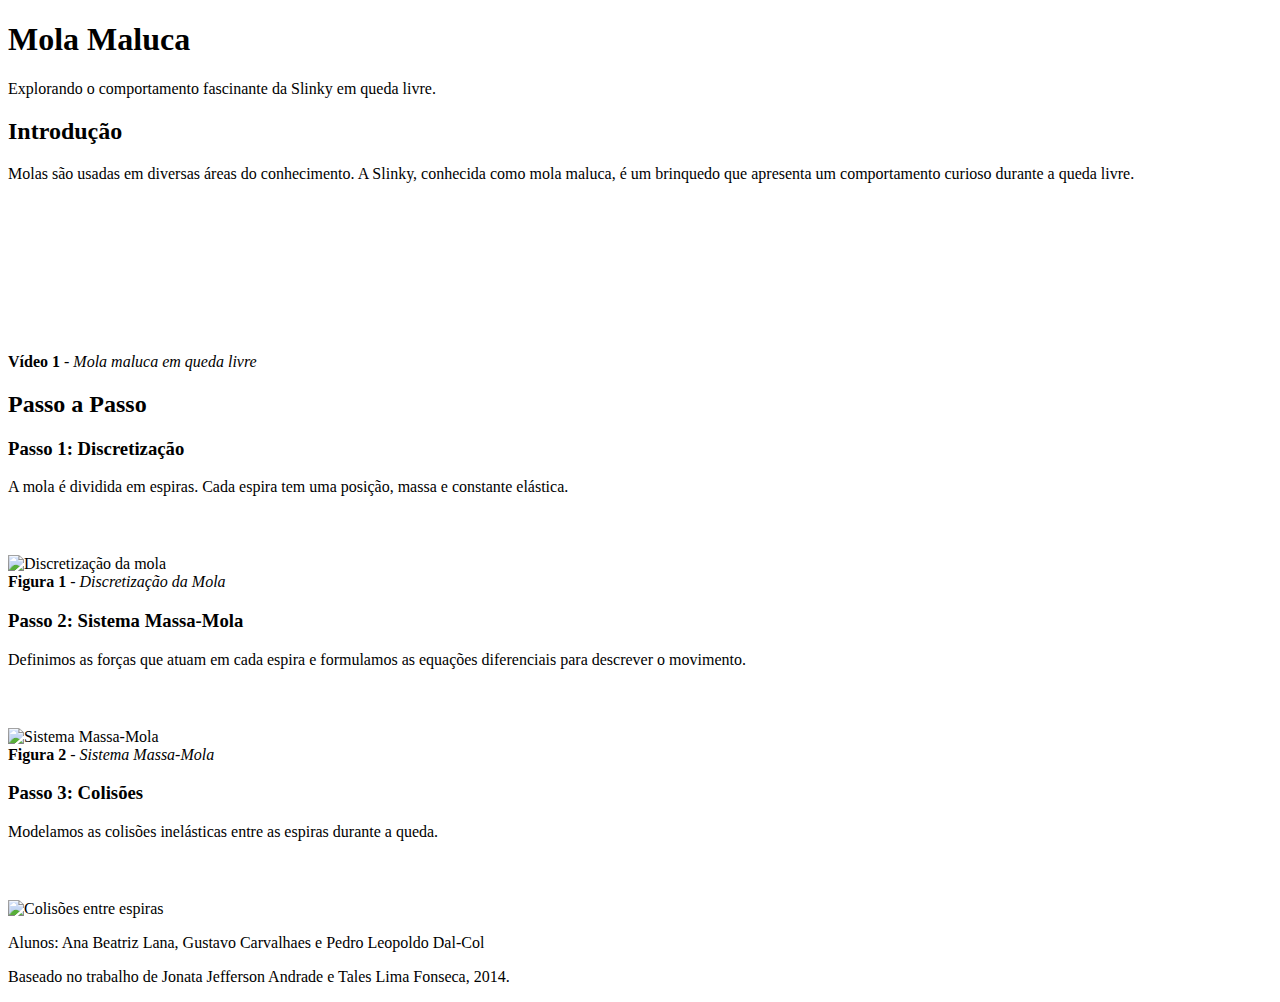
==== Parte 1/site/templates/index.html @ 75bcdf8d "starting website with flask" ====
<!DOCTYPE html>
<html lang="en">
<head>
    <meta charset="UTF-8">
    <meta name="viewport" content="width=device-width, initial-scale=1.0">
    <title>Mola Maluca - Slinky</title>
    <link rel="stylesheet" href="/static/styles.css">
</head>
<body>
    <header>
        <h1>Mola Maluca</h1>
        <p>Explorando o comportamento fascinante da Slinky em queda livre.</p>
    </header>

    <main class="container">
        <section>
            <h2>Introdução</h2>
            <p>Molas são usadas em diversas áreas do conhecimento. A Slinky, conhecida como mola maluca, é um brinquedo que apresenta um comportamento curioso durante a queda livre.</p>

        <video loop autoplay muted class="video">
            <source src="static/videos/falling-slinky-orange.mp4" type="video/mp4">
            Seu navegador não suporta o elemento de vídeo.
        </video>
        <figcaption><strong>Vídeo 1 </strong>- <i>Mola maluca em queda livre</i></figcaption>
                  
        </section>

        <section>
            <h2>Passo a Passo</h2>

            <article>
                <h3>Passo 1: Discretização</h3>
                <p>A mola é dividida em espiras. Cada espira tem uma posição, massa e constante elástica.</p>
                <pre><code>
                </code></pre>
                <div class="image-wrap">
                    <img  width="450px" src="/static/images/slinky_dicretization.png" alt="Discretização da mola">
                </div>
                <figcaption><strong>Figura 1 </strong>- <i>Discretização da Mola</i></figcaption>
            </article>
 
            <article>
                <h3>Passo 2: Sistema Massa-Mola</h3>
                <p>Definimos as forças que atuam em cada espira e formulamos as equações diferenciais para descrever o movimento.</p>
                <pre><code>
                </code></pre>
                <div class="image-wrap">
                    <img  width="450px" src="/static/images/forces-diagram.png" alt="Sistema Massa-Mola">
                </div>
                <figcaption><strong>Figura 2 </strong>- <i>Sistema Massa-Mola</i></figcaption>
            </article>
 
            <article>
                <h3>Passo 3: Colisões</h3>
                <p>Modelamos as colisões inelásticas entre as espiras durante a queda.</p>
                <pre><code>
                </code></pre>
                <img src="/static/images/colisoes.png" alt="Colisões entre espiras">
            </article>
        </section>
    </main>
 
    <footer>
        <p>Alunos: Ana Beatriz Lana, Gustavo Carvalhaes e Pedro Leopoldo Dal-Col</p>
        <p>Baseado no trabalho de Jonata Jefferson Andrade e Tales Lima Fonseca, 2014.</p>
    </footer>
</body>
</html>
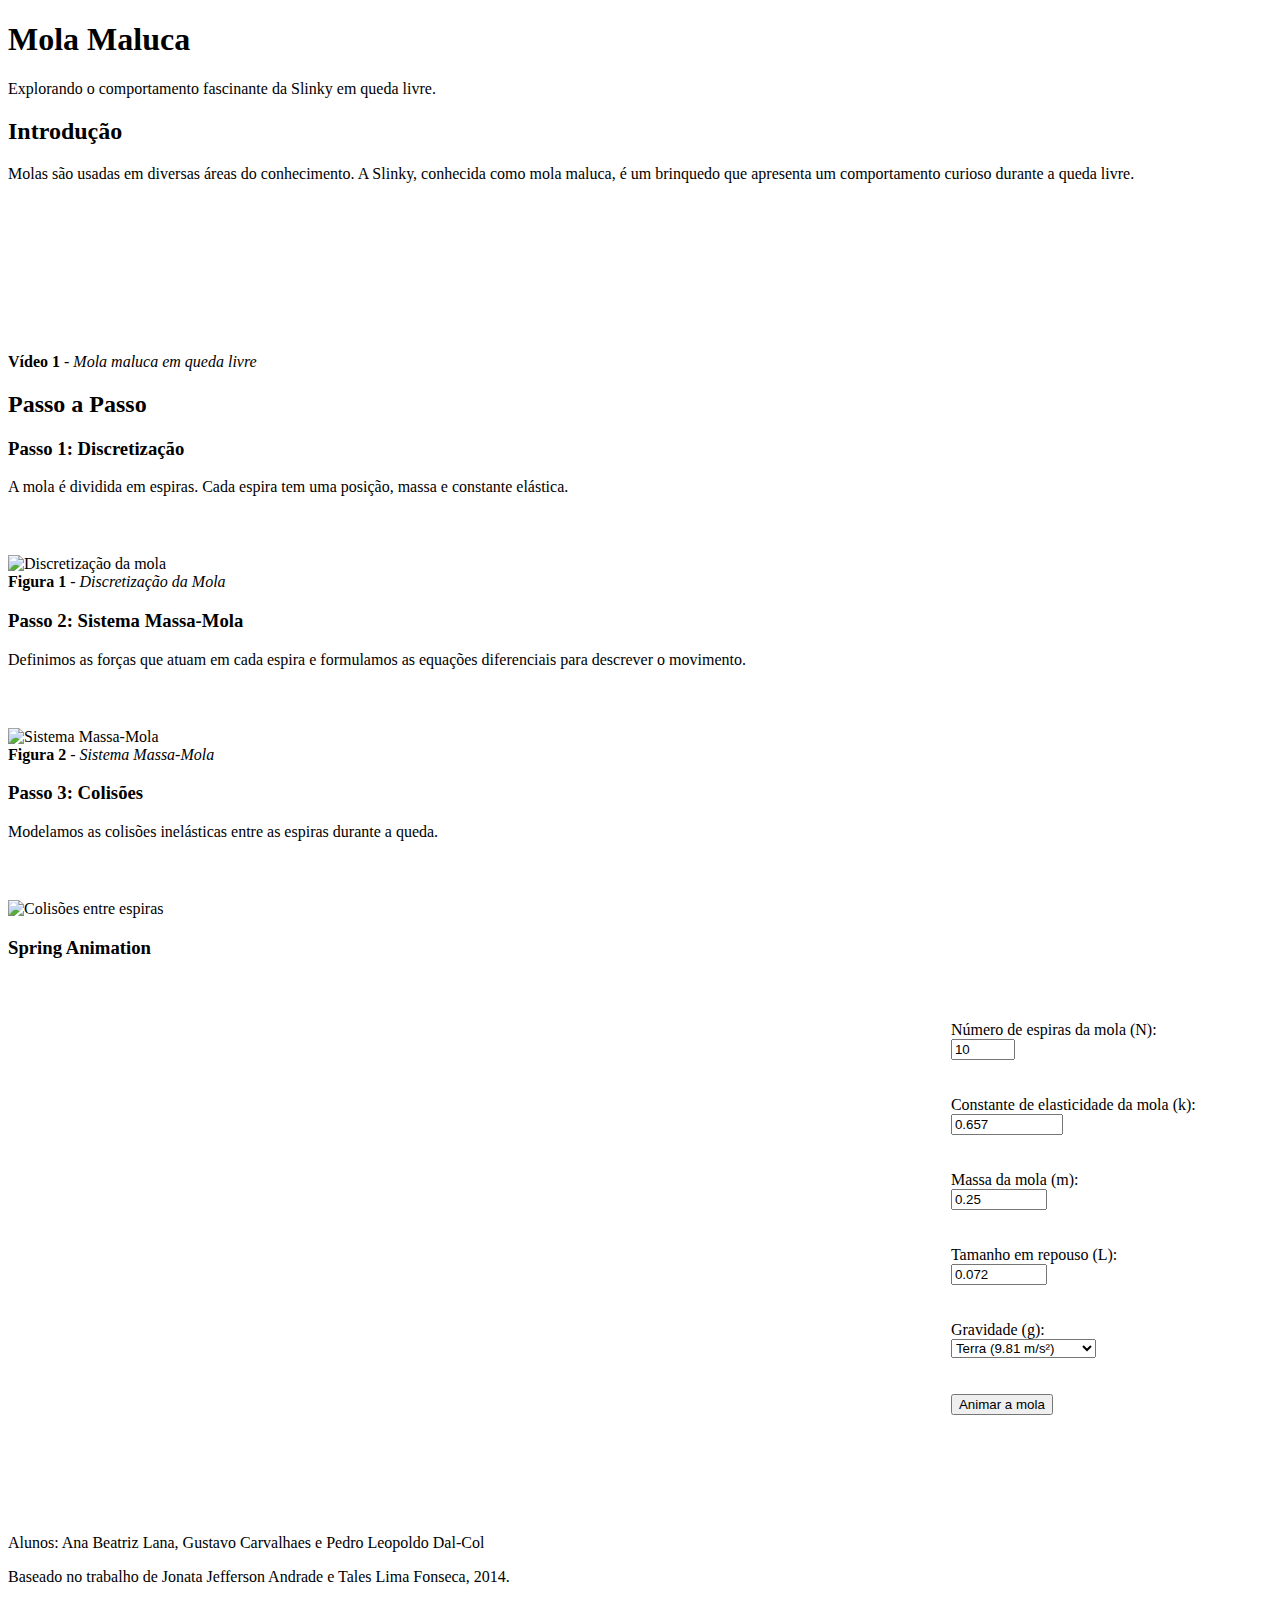
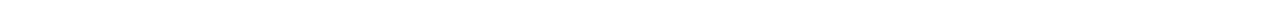
==== commit 15dd1e49: "Add spring animation feature with adjustable parameters" ====
--- a/Parte 1/site/templates/index.html
+++ b/Parte 1/site/templates/index.html
@@ -57,6 +57,34 @@
                 </code></pre>
                 <img src="/static/images/colisoes.png" alt="Colisões entre espiras">
             </article>
+
+            <div class="animation-container">
+                <h3>Spring Animation</h1>
+                <canvas id="springCanvas" width="800" height="600"></canvas>
+                <div class="input-dados">
+                    <label for="N">Número de espiras da mola (N):</label>
+                    <input type="number" step="1" min="5" max="500" value="10" id="N" name="N" required><br><br>
+                    <label for="k">Constante de elasticidade da mola (k):</label>
+                    <input type="number" step="0.001" min="0.05" max="50000" value="0.657" id="k" name="k" step="any" required><br><br>
+                    <label for="m">Massa da mola (m):</label>
+                    <input type="number" step="0.01" min="0.001" max="100" value="0.25" id="m" name="m" step="any" required><br><br>
+                    <label for="L">Tamanho em repouso (L):</label>
+                    <input type="number" step="0.001" min="0.01" max="100" value="0.072" id="L" name="L" step="any" required><br><br>
+                    <label for="g">Gravidade (g):</label>
+                    <select id="g" name="g" required>
+                        <option value="9.81">Terra (9.81 m/s²)</option>
+                        <option value="3.72">Marte (3.72 m/s²)</option>
+                        <option value="24.79">Júpiter (24.79 m/s²)</option>
+                        <option value="8.87">Vênus (8.87 m/s²)</option>
+                        <option value="1.62">Lua (1.62 m/s²)</option>
+                        <option value="10.44">Saturno (10.44 m/s²)</option>
+                        <option value="11.15">Netuno (11.15 m/s²)</option>
+                        <option value="8.69">Urano (8.69 m/s²)</option>
+                        <option value="3.7">Mercúrio (3.7 m/s²)</option>
+                    </select><br><br>
+                    <button id="animateButton" onclick="animar_mola()">Animar a mola</button>
+                </div>
+            </div>
         </section>
     </main>
  
@@ -64,5 +92,215 @@
         <p>Alunos: Ana Beatriz Lana, Gustavo Carvalhaes e Pedro Leopoldo Dal-Col</p>
         <p>Baseado no trabalho de Jonata Jefferson Andrade e Tales Lima Fonseca, 2014.</p>
     </footer>
+
+    <script>
+        class Espira {
+            constructor(ke, me, y_i, v_i, primeira = false, ultima = false) {
+                this.ke = ke;
+                this.me = me;
+                this.primeira = primeira;
+                this.ultima = ultima;
+                this.v = v_i;
+                this.y = y_i;
+            }
+
+            edo_y() {
+                return Math.round(this.v * 1000) / 1000;
+            }
+
+            edo_v(g, y_antes, y_depois) {
+                let valor;
+                if (!this.primeira && !this.ultima) {
+                    valor = -g + (-(this.ke / this.me) * Math.abs(y_depois - this.y) + ((this.ke / this.me) * Math.abs(this.y - y_antes)));
+                } else if (this.primeira) {
+                    valor = -g - ((this.ke / this.me) * Math.abs(y_depois - this.y));
+                } else {
+                    valor = -g + ((this.ke / this.me) * Math.abs(this.y - y_antes));
+                }
+
+                return Math.round(valor * 1000) / 1000; // rounding to 4 decimal places
+            }
+
+            toString() {
+                return `espira(ke=${this.ke}, me=${this.me}, y_i=${this.y}, v_i=${this.v}, primeira=${this.primeira}, ultima=${this.ultima})`;
+            }
+        }
+
+        class Mola {
+            constructor(N, k, m, L, g = 10) {
+                this.original_N = N;
+                this.N = N;
+                this.k = k;
+                this.m = m;
+                this.g = g;
+                this.L = L;
+                this.espiras = [];
+            }
+
+            toString() {
+                return `mola(N=${this.N}, k=${this.k}, m=${this.m}, g=${this.g}, L=${this.L}, espiras=${this.espiras.map(e => e.toString())})`;
+            }
+
+            reset() {
+                this.N = this.original_N;
+                this.espiras = [];
+                for (let i = 0; i < this.original_N; i++) {
+                    this.espiras.push(new Espira(
+                        this.k * (this.original_N - 1),
+                        this.m / this.original_N,
+                        0,
+                        0,
+                        i === 0,
+                        i === (this.original_N - 1)
+                    ));
+                }
+
+                this.espiras[0].y = 0;
+                let y_anterior = 0;
+                for (let idx = 1; idx < this.espiras.length; idx++) {
+                    const espira = this.espiras[idx];
+                    const correct_idx = idx;
+                    const somatorio = (-this.g / espira.ke) * this.espiras.slice(correct_idx).reduce((sum, e) => sum + e.me, 0);
+                    espira.y = y_anterior + somatorio;
+                    y_anterior = espira.y;
+                }
+            }
+
+            passo_euler(step) {
+                const new_y = [];
+                const new_v = [];
+                for (let idx = 0; idx < this.espiras.length; idx++) {
+                    const espira = this.espiras[idx];
+                    const y_antes = this.espiras[idx - 1]?.y || 0;
+                    const y_depois = this.espiras[idx + 1]?.y || 0;
+                    new_y.push(espira.y + step * espira.edo_y());
+                    new_v.push(espira.v + step * espira.edo_v(this.g, y_antes, y_depois));
+                }
+
+                for (let idx = 0; idx < this.espiras.length; idx++) {
+                    this.espiras[idx].y = new_y[idx];
+                    this.espiras[idx].v = new_v[idx];
+                }
+
+                if (this.espiras.length > 1 && this.espiras[0].y <= this.espiras[1].y) {
+                    this.colisao();
+                }
+            }
+
+            colisao() {
+                const espira1 = this.espiras.shift();
+                const espira2 = this.espiras.shift();
+
+                const m_res = espira1.me + espira2.me;
+                const v_res = (espira1.me * espira1.v + espira2.me * espira2.v) / m_res;
+
+                const espira_res = new Espira(
+                    espira1.ke,
+                    m_res,
+                    espira2.y,
+                    v_res,
+                    true,
+                    this.espiras.length === 1
+                );
+
+                this.espiras.unshift(espira_res);
+                this.N -= 1;
+            }
+
+            plot_wave(start, end, f = 1) {
+                const amplitude = 0.1;
+                const wavelength = end - start;
+                const x = Array.from({ length: 1000 }, (_, i) => start + (i * (end - start)) / 999);
+                const y = x.map(xi => amplitude * Math.sin(2 * Math.PI * (xi - start) * f / wavelength));
+                return [x, y];
+            }
+
+            plot_slinky(initial_size = true) {
+                let i = 0;
+                let x_arr = [];
+                let y_arr = [];
+                if (this.espiras.length > 1) {
+                    for (let idx = 0; idx < this.espiras.length - 1; idx++) {
+                        const espira1 = this.espiras[idx];
+                        const espira2 = this.espiras[idx + 1];
+                        if (i === 0 && initial_size) {
+                            const [x, y] = this.plot_wave(espira1.y + this.L, espira1.y, (this.original_N + 1) - this.N);
+                            x_arr = x_arr.concat(x);
+                            y_arr = y_arr.concat(y);
+                        }
+
+                        const [x, y] = this.plot_wave(espira1.y, espira2.y, 1);
+                        x_arr = x_arr.concat(x);
+                        y_arr = y_arr.concat(y);
+                        i += 1;
+                    }
+                } else {
+                    const [x, y] = this.plot_wave(this.espiras[0].y - this.L, this.espiras[0].y, this.original_N);
+                    x_arr = x_arr.concat(x);
+                    y_arr = y_arr.concat(y);
+                }
+
+                return [x_arr, y_arr];
+            }
+        }
+
+        const mola = new Mola(10, 0.6556369155, 0.2510, 0.0722, 10);
+        let animationId = null;
+
+        function animar_mola(step = 0.001, initial_size = true, xlim = [-2, 2], ylim = [-2, 0.2]) {
+            try{
+                mola.N = parseInt(document.getElementById('N').value);
+                mola.original_N = mola.N;
+                mola.k = parseFloat(document.getElementById('k').value);
+                mola.m = parseFloat(document.getElementById('m').value);
+                mola.L = parseFloat(document.getElementById('L').value);
+                mola.g = parseFloat(document.getElementById('g').value);
+                console.log(mola);
+            }catch(e){
+                alert(e);
+            }
+
+            if(animationId) {
+                cancelAnimationFrame(animationId);
+            }
+            mola.reset();
+
+            const canvas = document.getElementById('springCanvas');
+            const ctx = canvas.getContext('2d');
+
+            const animate = (i) => {
+                mola.passo_euler(step);
+                const [y, x] = mola.plot_slinky(initial_size);
+                ctx.clearRect(0, 0, canvas.width, canvas.height);
+                ctx.beginPath();
+                x.forEach((xi, idx) => {
+                    ctx.lineTo(xi * canvas.width / 4 + canvas.width / 2, -y[idx] * canvas.height / 4 + canvas.height / 4);
+                });
+                ctx.stroke();
+                
+
+                if (i < 1 / step) {
+                    animationId = requestAnimationFrame(() => animate(i + 1));
+                }
+
+                
+            };
+
+            animate(0);
+        }
+        // animar_mola(mola);
+    </script>
+
+    <style>
+        .input-dados{
+            display: flex;
+            flex-direction: column;
+            align-items: start;
+            justify-content: center;
+        }
+        .animation-container{
+            display: flex;
+        }
+    </style>
 </body>
 </html>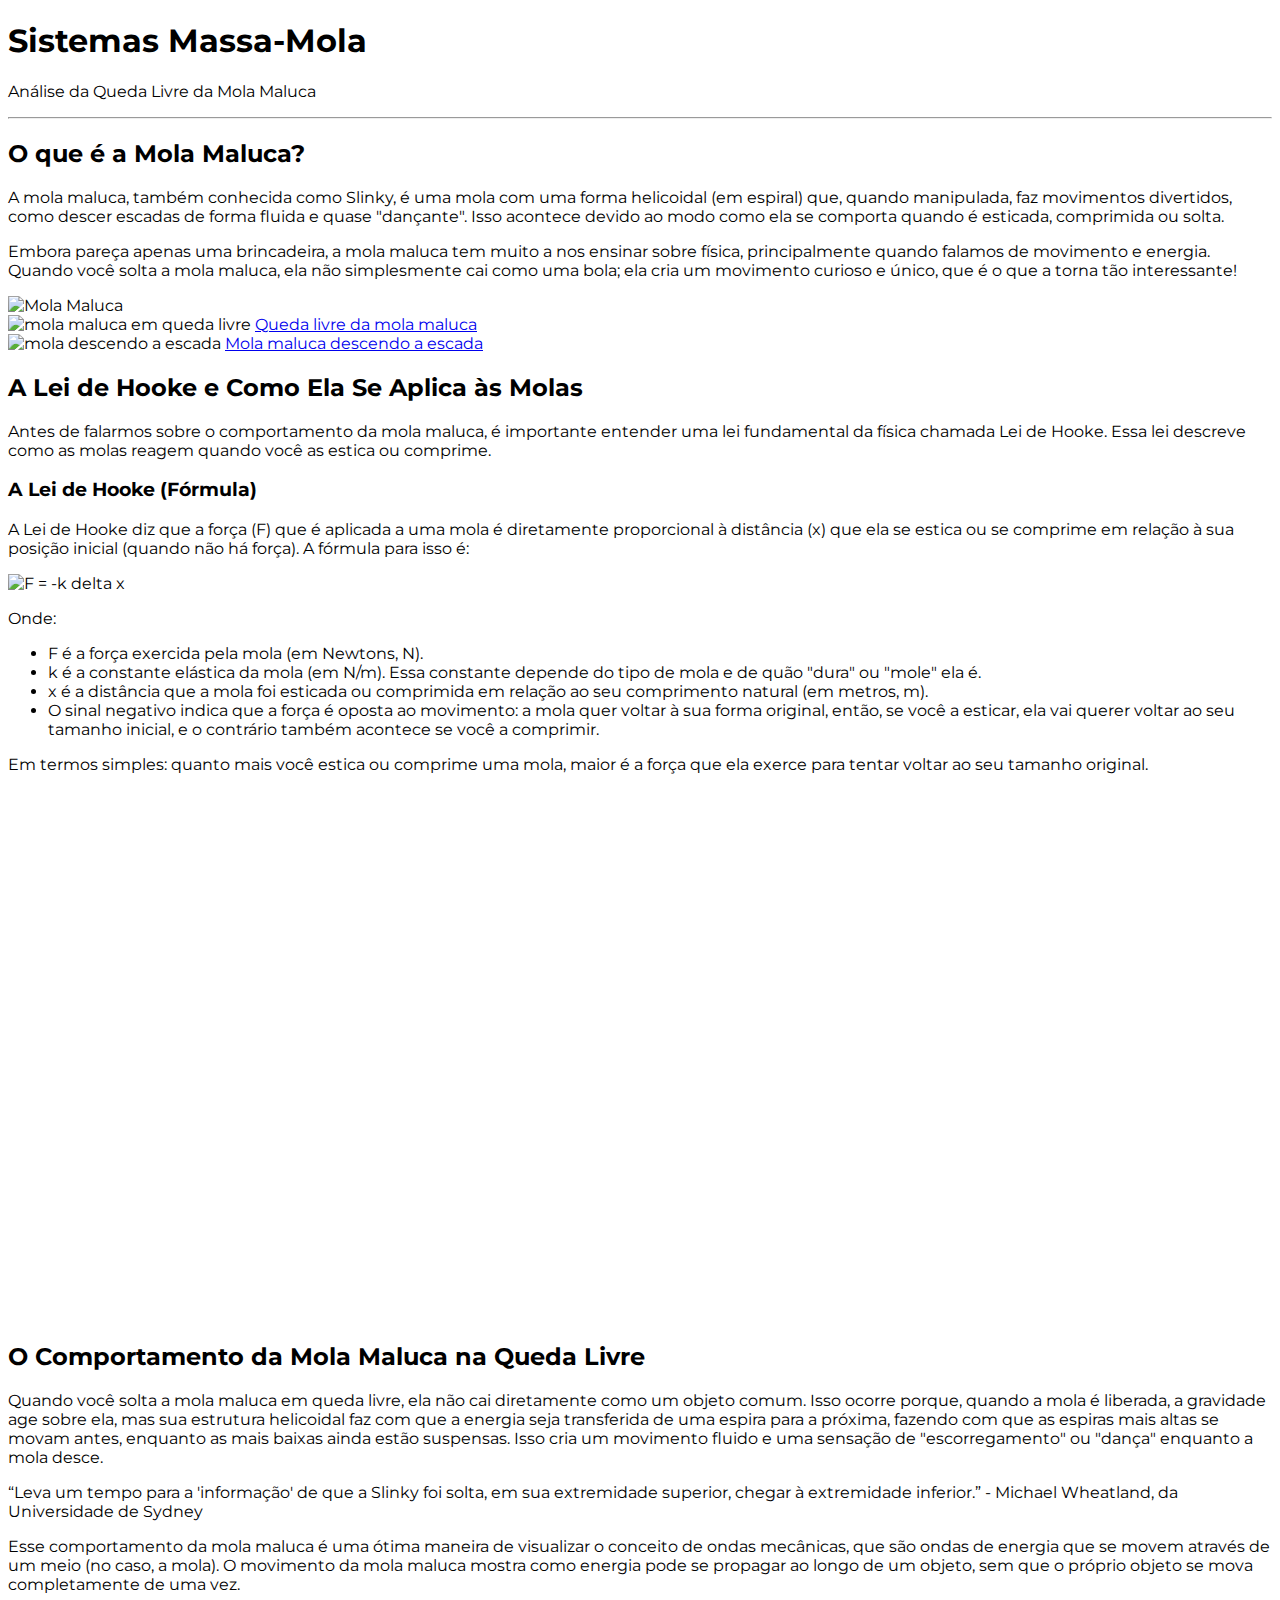
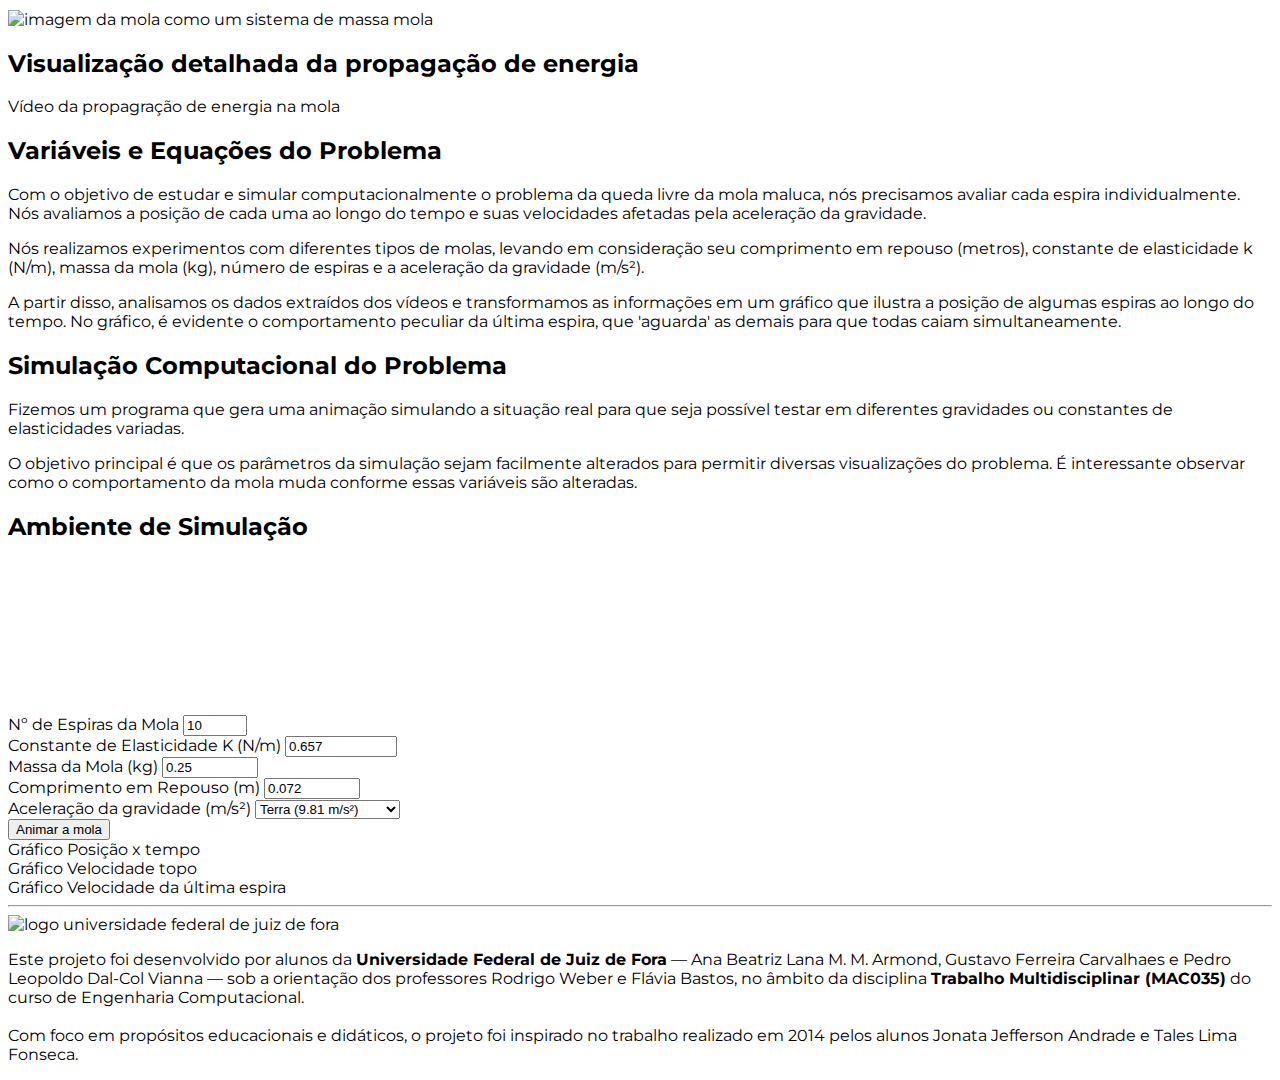
==== commit bd663acb: "Add new image for mass-spring system and update index.html to use local source" ====
--- a/Parte 1/site/templates/index.html
+++ b/Parte 1/site/templates/index.html
@@ -4,93 +4,260 @@
     <meta charset="UTF-8">
     <meta name="viewport" content="width=device-width, initial-scale=1.0">
     <title>Mola Maluca - Slinky</title>
-    <link rel="stylesheet" href="/static/styles.css">
+    <script src="https://unpkg.com/@tailwindcss/browser@4"></script>
+    <link rel="preconnect" href="https://fonts.googleapis.com">
+    <link rel="preconnect" href="https://fonts.gstatic.com" crossorigin>
+    <link href="https://fonts.googleapis.com/css2?family=Montserrat:ital,wght@0,100..900;1,100..900&display=swap" rel="stylesheet">
 </head>
-<body>
-    <header>
-        <h1>Mola Maluca</h1>
-        <p>Explorando o comportamento fascinante da Slinky em queda livre.</p>
+<body class="container mx-auto" style="font-family: 'Montserrat', sans-serif;">
+    <header class="font-bold font-normal text-center text-3xl">
+        <h1 class="text-black">
+            Sistemas Massa-Mola
+        </h1>
+        <p>Análise da Queda Livre da Mola Maluca</p>
+
+        <hr class="bg-black">
     </header>
 
-    <main class="container">
+    <main class="mt-15">
         <section>
-            <h2>Introdução</h2>
-            <p>Molas são usadas em diversas áreas do conhecimento. A Slinky, conhecida como mola maluca, é um brinquedo que apresenta um comportamento curioso durante a queda livre.</p>
-
-        <video loop autoplay muted class="video">
-            <source src="static/videos/falling-slinky-orange.mp4" type="video/mp4">
-            Seu navegador não suporta o elemento de vídeo.
-        </video>
-        <figcaption><strong>Vídeo 1 </strong>- <i>Mola maluca em queda livre</i></figcaption>
-                  
-        </section>
-
-        <section>
-            <h2>Passo a Passo</h2>
-
-            <article>
-                <h3>Passo 1: Discretização</h3>
-                <p>A mola é dividida em espiras. Cada espira tem uma posição, massa e constante elástica.</p>
-                <pre><code>
-                </code></pre>
-                <div class="image-wrap">
-                    <img  width="450px" src="/static/images/slinky_dicretization.png" alt="Discretização da mola">
-                </div>
-                <figcaption><strong>Figura 1 </strong>- <i>Discretização da Mola</i></figcaption>
-            </article>
- 
-            <article>
-                <h3>Passo 2: Sistema Massa-Mola</h3>
-                <p>Definimos as forças que atuam em cada espira e formulamos as equações diferenciais para descrever o movimento.</p>
-                <pre><code>
-                </code></pre>
-                <div class="image-wrap">
-                    <img  width="450px" src="/static/images/forces-diagram.png" alt="Sistema Massa-Mola">
-                </div>
-                <figcaption><strong>Figura 2 </strong>- <i>Sistema Massa-Mola</i></figcaption>
-            </article>
- 
-            <article>
-                <h3>Passo 3: Colisões</h3>
-                <p>Modelamos as colisões inelásticas entre as espiras durante a queda.</p>
-                <pre><code>
-                </code></pre>
-                <img src="/static/images/colisoes.png" alt="Colisões entre espiras">
-            </article>
-
-            <div class="animation-container">
-                <h3>Spring Animation</h1>
-                <canvas id="springCanvas" width="800" height="600"></canvas>
-                <div class="input-dados">
-                    <label for="N">Número de espiras da mola (N):</label>
-                    <input type="number" step="1" min="5" max="500" value="10" id="N" name="N" required><br><br>
-                    <label for="k">Constante de elasticidade da mola (k):</label>
-                    <input type="number" step="0.001" min="0.05" max="50000" value="0.657" id="k" name="k" step="any" required><br><br>
-                    <label for="m">Massa da mola (m):</label>
-                    <input type="number" step="0.01" min="0.001" max="100" value="0.25" id="m" name="m" step="any" required><br><br>
-                    <label for="L">Tamanho em repouso (L):</label>
-                    <input type="number" step="0.001" min="0.01" max="100" value="0.072" id="L" name="L" step="any" required><br><br>
-                    <label for="g">Gravidade (g):</label>
-                    <select id="g" name="g" required>
-                        <option value="9.81">Terra (9.81 m/s²)</option>
-                        <option value="3.72">Marte (3.72 m/s²)</option>
-                        <option value="24.79">Júpiter (24.79 m/s²)</option>
-                        <option value="8.87">Vênus (8.87 m/s²)</option>
-                        <option value="1.62">Lua (1.62 m/s²)</option>
-                        <option value="10.44">Saturno (10.44 m/s²)</option>
-                        <option value="11.15">Netuno (11.15 m/s²)</option>
-                        <option value="8.69">Urano (8.69 m/s²)</option>
-                        <option value="3.7">Mercúrio (3.7 m/s²)</option>
-                    </select><br><br>
-                    <button id="animateButton" onclick="animar_mola()">Animar a mola</button>
-                </div>
+            
+            <div class="grid grid-cols-6 gap-4">
+                <div class="felx flex-col col-span-4">
+                    <h2 class="text-xl font-semibold">
+                        O que é a Mola Maluca?
+                    </h2>
+
+                    <p class="text-base font-normal">
+                        A mola maluca, também conhecida como Slinky, é uma mola com uma forma helicoidal (em espiral) que, quando manipulada, faz movimentos divertidos, como descer escadas de forma fluida e quase "dançante". Isso acontece devido ao modo como ela se comporta quando é esticada, comprimida ou solta.
+                    </p>
+
+                    <p class="text-base font-normal mt-4">
+                        Embora pareça apenas uma brincadeira, a mola maluca tem muito a nos ensinar sobre física, principalmente quando falamos de movimento e energia. Quando você solta a mola maluca, ela não simplesmente cai como uma bola; ela cria um movimento curioso e único, que é o que a torna tão interessante!
+                    </p>
+                </div>
+
+                <div class="col-span-2 h-auto">
+                    <img src="/static/images/slinky.png" alt="Mola Maluca" class="w-full h-auto">
+                </div>
+            </div>
+
+            <div class="grid grid-cols-12 gap-4 mt-8">
+                <div class="col-span-4 flex flex-col gap-2">
+                    <img class="" src="https://gifsdefisica.wordpress.com/wp-content/uploads/2015/03/mola.gif" alt="mola maluca em queda livre">
+
+                    <caption class="text-sm"><a target="_blank" class="italic underline" href="https://gifsdefisica.wordpress.com/gifs-de-molas-e-movimento-ondulatorio/">Queda livre da mola maluca</a></caption>
+                </div>
+
+                <div class="col-span-8 flex flex-col gap-2">
+                    <img class="h-full" src="https://gizmodo.uol.com.br/wp-content/blogs.dir/8/files/2015/08/mola-maluca.gif" alt="mola descendo a escada">
+
+                    <caption class="text-sm"><a target="_blank" class="italic underline" href="https://gizmodo.uol.com.br/escada-rolante-para-mola-maluca/">Mola maluca descendo a escada</a></caption>
+                </div>
+            </div>
+        </section>
+
+        <section class="mt-8">
+            <h2 class="text-xl font-semibold">
+                A Lei de Hooke e Como Ela Se Aplica às Molas
+            </h2>
+
+            <p class="text-base font-normal mt-4">
+                Antes de falarmos sobre o comportamento da mola maluca, é importante entender uma lei fundamental da física chamada Lei de Hooke. Essa lei descreve como as molas reagem quando você as estica ou comprime.
+            </p>
+
+            <h3 class="font-bold text-base mt-4">A Lei de Hooke (Fórmula)</h3>
+
+            <p class="text-base font-normal mt-4">A Lei de Hooke diz que a força (F) que é aplicada a uma mola é diretamente proporcional à distância (x) que ela se estica ou se comprime em relação à sua posição inicial (quando não há força). A fórmula para isso é:</p>
+
+            <div class="flex items-center justify-center">
+                <img class="w-60" src="static/images/lei-de-hooke.png" alt="F = -k delta x">
+            </div>
+
+            <p class="text-base font-normal mt-4 text-black">
+                Onde:
+                <ul class="list-disc ml-6 space-y-2">
+                    <li>
+                        F é a força exercida pela mola (em Newtons, N).
+                    </li>
+                    <li>
+                        k é a constante elástica da mola (em N/m). Essa constante depende do tipo de mola e de quão "dura" ou "mole" ela é.
+                    </li>
+                    <li>
+                        x é a distância que a mola foi esticada ou comprimida em relação ao seu comprimento natural (em metros, m).
+                    </li>
+                    <li>
+                        O sinal negativo indica que a força é oposta ao movimento: a mola quer voltar à sua forma original, então, se você a esticar, ela vai querer voltar ao seu tamanho inicial, e o contrário também acontece se você a comprimir.
+                    </li>
+                </ul>
+            </p>
+
+            <p class="text-base font-normal mt-4 text-black">
+                Em termos simples: quanto mais você estica ou comprime uma mola, maior é a força que ela exerce para tentar voltar ao seu tamanho original.
+            </p>
+
+            <div class="mx-auto" style="padding-top:42.083%;position:relative;"><iframe src="https://gifer.com/embed/3PyR" width="100%" height="100%" style='position:absolute;top:0;left:0;' frameBorder="0" allowFullScreen></iframe></div><p><a href="https://gifer.com"></a></p>
+        </section>
+
+        <section class="mt-8">
+            <h2 class="text-xl font-semibold">
+                O Comportamento da Mola Maluca na Queda Livre
+            </h2>
+
+            <p class="text-base font-normal mt-4">
+                Quando você solta a mola maluca em queda livre, ela não cai diretamente como um objeto comum. Isso ocorre porque, quando a mola é liberada, a gravidade age sobre ela, mas sua estrutura helicoidal faz com que a energia seja transferida de uma espira para a próxima, fazendo com que as espiras mais altas se movam antes, enquanto as mais baixas ainda estão suspensas. Isso cria um movimento fluido e uma sensação de "escorregamento" ou "dança" enquanto a mola desce.
+            </p>
+
+            <p class="text-base font-normal mt-4">
+                <span class="font-light italic">“Leva um tempo para a 'informação' de que a Slinky foi solta, em sua extremidade superior, chegar à extremidade inferior.”</span> -  Michael Wheatland, da Universidade de Sydney
+            </p>
+
+            <p class="text-base font-normal mt-4">
+                Esse comportamento da mola maluca é uma ótima maneira de visualizar o conceito de ondas mecânicas, que são ondas de energia que se movem através de um meio (no caso, a mola). O movimento da mola maluca mostra como energia pode se propagar ao longo de um objeto, sem que o próprio objeto se mova completamente de uma vez.
+            </p>
+
+            <img class="w-120 mx-auto mt-8" src="/static/images/mola-como-um-sistema.png" alt="imagem da mola como um sistema de massa mola">
+
+        </section>
+
+        <section class="mt-8">
+            <h2 class="text-xl font-semibold">
+                Visualização detalhada da propagação de energia
+            </h2>
+
+            <div class="mt-8 mx-auto flex items-center justify-center bg-gray-200 text-white w-173 h-88">
+                <p>Vídeo da propagração de energia na mola</p>
+            </div>
+        </section>
+
+        <section class="mt-8">
+            <h2 class="text-xl font-semibold">
+                Variáveis e Equações do Problema
+            </h2>
+
+            <p class="text-base font-normal mt-4">
+                Com o objetivo de estudar e simular computacionalmente o problema da queda livre da mola maluca, nós precisamos avaliar cada espira individualmente. Nós avaliamos a posição de cada uma ao longo do tempo e suas velocidades afetadas pela aceleração da gravidade. 
+            </p>
+
+            <p class="text-base font-normal mt-4">
+                Nós realizamos experimentos com diferentes tipos de molas, levando em consideração seu comprimento em repouso (metros), constante de elasticidade k (N/m), massa da mola (kg), número de espiras e a aceleração da gravidade (m/s²).
+            </p>
+
+            <div class="grid grid-cols-3 gap-x-10 mt-8">
+                <div class="bg-gray-200 w-full h-86"></div>
+                <div class="bg-gray-200 w-full h-86"></div>
+                <div class="bg-gray-200 w-full h-86"></div>
+            </div>
+
+            <p class="text-base font-normal mt-4">
+                A partir disso, analisamos os dados extraídos dos vídeos e transformamos as informações em um gráfico que ilustra a posição de algumas espiras ao longo do tempo. No gráfico, é evidente o comportamento peculiar da última espira, que 'aguarda' as demais para que todas caiam simultaneamente.
+            </p>
+
+            <div class="bg-gray-200 w-95 h-76 mx-auto mt-8"></div>
+        </section>
+
+        <section class="mt-8">
+            <h2 class="text-xl font-semibold">
+                Simulação Computacional do Problema
+            </h2>
+
+            <p class="text-base font-normal mt-4">
+                Fizemos um programa que gera uma animação simulando a situação real para que seja possível testar em diferentes gravidades ou constantes de elasticidades variadas. 
+            </p>
+
+            <p class="text-base font-normal mt-4">
+                O objetivo principal é que os parâmetros da simulação sejam facilmente alterados para permitir diversas visualizações do problema. É interessante observar como o comportamento da mola muda conforme essas variáveis são alteradas.
+            </p>
+        </section>
+
+        <section class="mt-8">
+            <h2 class="text-xl font-semibold">
+                Ambiente de Simulação
+            </h2>
+
+            <div class="grid grid-cols-12 gap-4 mt-8">
+                <div class="col-span-7 bg-gray-200 w-full">
+                    <canvas id="springCanvas" class="w-full h-full"></canvas>
+                </div>
+
+                <div class="col-span-5 w-full">
+                    <div class="flex flex-col gap-4">
+                        <div class="flex flex-col gap-1">
+                            <label for="n_espiras" class="font-semibold text-xl">
+                                Nº de Espiras da Mola
+                            </label>
+
+                            <input class="px-2 bg-gray-200 rounded-[10px] h-11" type="number" step="1" min="5" max="500" value="10" id="n_espiras" name="n_espiras" required>
+                        </div>
+
+                        <div class="flex flex-col gap-1">
+                            <label for="constante_el" class="font-semibold text-xl">
+                                Constante de Elasticidade K (N/m)
+                            </label>
+
+                            <input class="px-2 bg-gray-200 rounded-[10px] h-11" type="number" step="0.001" min="0.05" max="50000" value="0.657" id="constante_el" name="constante_el" step="any" required>
+                        </div>
+
+                        <div class="flex flex-col gap-1">
+                            <label for="massa" class="font-semibold text-xl">
+                                Massa da Mola (kg)
+                            </label>
+
+                            <input class="px-2 bg-gray-200 rounded-[10px] h-11"  type="number" step="0.01" min="0.001" max="100" value="0.25" id="massa" name="massa" step="any" required>
+                        </div>
+                        
+                        <div class="flex flex-col gap-1">
+                            <label for="comprimento" class="font-semibold text-xl">
+                                Comprimento em Repouso (m)
+                            </label>
+
+                            <input class="px-2 bg-gray-200 rounded-[10px] h-11" type="number" step="0.001" min="0.01" max="100" value="0.072" id="comprimento" name="comprimento" step="any" required>
+                        </div>
+
+                        <div class="flex flex-col gap-1">
+                            <label for="gravidade" class="font-semibold text-xl">
+                                Aceleração da gravidade (m/s²)
+                            </label>
+
+                            <select class="px-2 bg-gray-200 rounded-[10px] h-11" id="gravidade" name="gravidade" required>
+                                <option value="9.81">Terra (9.81 m/s²)</option>
+                                <option value="3.72">Marte (3.72 m/s²)</option>
+                                <option value="24.79">Júpiter (24.79 m/s²)</option>
+                                <option value="8.87">Vênus (8.87 m/s²)</option>
+                                <option value="1.62">Lua (1.62 m/s²)</option>
+                                <option value="10.44">Saturno (10.44 m/s²)</option>
+                                <option value="11.15">Netuno (11.15 m/s²)</option>
+                                <option value="8.69">Urano (8.69 m/s²)</option>
+                                <option value="3.7">Mercúrio (3.7 m/s²)</option>
+                            </select>
+                        </div>
+
+                        <button class="rounded bg-gray-400 text-white hover:bg-gray-500 w-fit px-4 py-2 cursor-pointer" id="animateButton" onclick="animar_mola()">Animar a mola</button>
+                    </div>
+                </div>
+            </div>
+
+            <div class="mt-4 grid grid-cols-3 gap-6">
+                <div class="bg-gray-200 h-52 flex justify-center items-center text-white text-3xl p-20 text-center"> Gráfico Posição x tempo</div>
+
+                <div class="bg-gray-200 h-52 flex justify-center items-center text-white text-3xl p-20 text-center"> Gráfico Velocidade topo</div>
+
+                <div class="bg-gray-200 h-52 flex justify-center items-center text-white text-3xl p-20 text-center"> Gráfico Velocidade da última espira</div>
             </div>
         </section>
     </main>
  
-    <footer>
-        <p>Alunos: Ana Beatriz Lana, Gustavo Carvalhaes e Pedro Leopoldo Dal-Col</p>
-        <p>Baseado no trabalho de Jonata Jefferson Andrade e Tales Lima Fonseca, 2014.</p>
+    <footer class="py-8 grid grid-cols-10 gap-10">
+        <hr class="bg-black mt-8 col-span-10 mb-10">
+
+        <img class="col-span-3" src="https://upload.wikimedia.org/wikipedia/commons/thumb/7/71/Logo_da_UFJF.png/1200px-Logo_da_UFJF.png" alt="logo universidade federal de juiz de fora">
+
+        <p class="col-span-7 text-base font-normal">
+            Este projeto foi desenvolvido por alunos da <strong>Universidade Federal de Juiz de Fora</strong> — Ana Beatriz Lana M. M. Armond, Gustavo Ferreira Carvalhaes e Pedro Leopoldo Dal-Col Vianna — sob a orientação dos professores Rodrigo Weber e Flávia Bastos, no âmbito da disciplina <strong>Trabalho Multidisciplinar (MAC035)</strong> do curso de Engenharia Computacional.
+            <br>
+            <br>
+            Com foco em propósitos educacionais e didáticos, o projeto foi inspirado no trabalho realizado em 2014 pelos alunos Jonata Jefferson Andrade e Tales Lima Fonseca.
+        </p>
     </footer>
 
     <script>
@@ -249,12 +416,12 @@
 
         function animar_mola(step = 0.001, initial_size = true, xlim = [-2, 2], ylim = [-2, 0.2]) {
             try{
-                mola.N = parseInt(document.getElementById('N').value);
+                mola.N = parseInt(document.getElementById('n_espiras').value);
                 mola.original_N = mola.N;
-                mola.k = parseFloat(document.getElementById('k').value);
-                mola.m = parseFloat(document.getElementById('m').value);
-                mola.L = parseFloat(document.getElementById('L').value);
-                mola.g = parseFloat(document.getElementById('g').value);
+                mola.k = parseFloat(document.getElementById('constante_el').value);
+                mola.m = parseFloat(document.getElementById('massa').value);
+                mola.L = parseFloat(document.getElementById('comprimento').value);
+                mola.g = parseFloat(document.getElementById('gravidade').value);
                 console.log(mola);
             }catch(e){
                 alert(e);
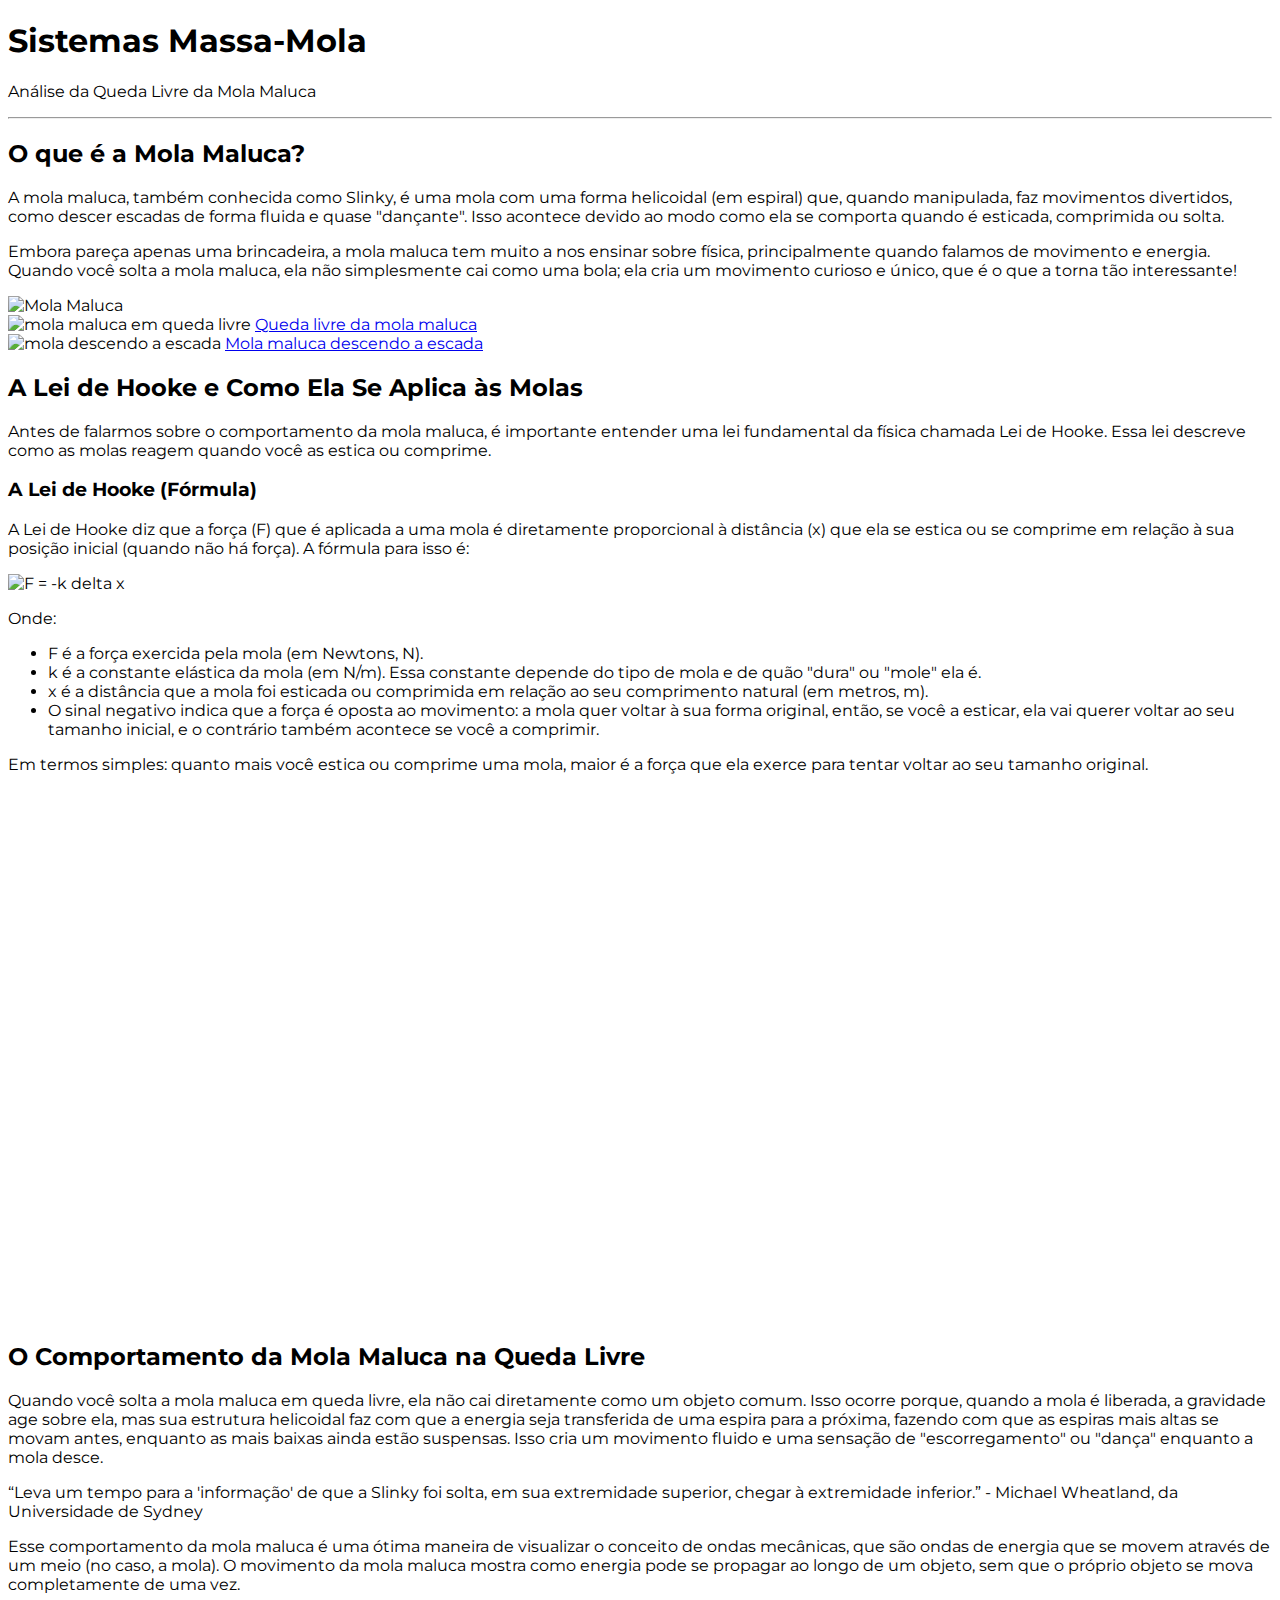
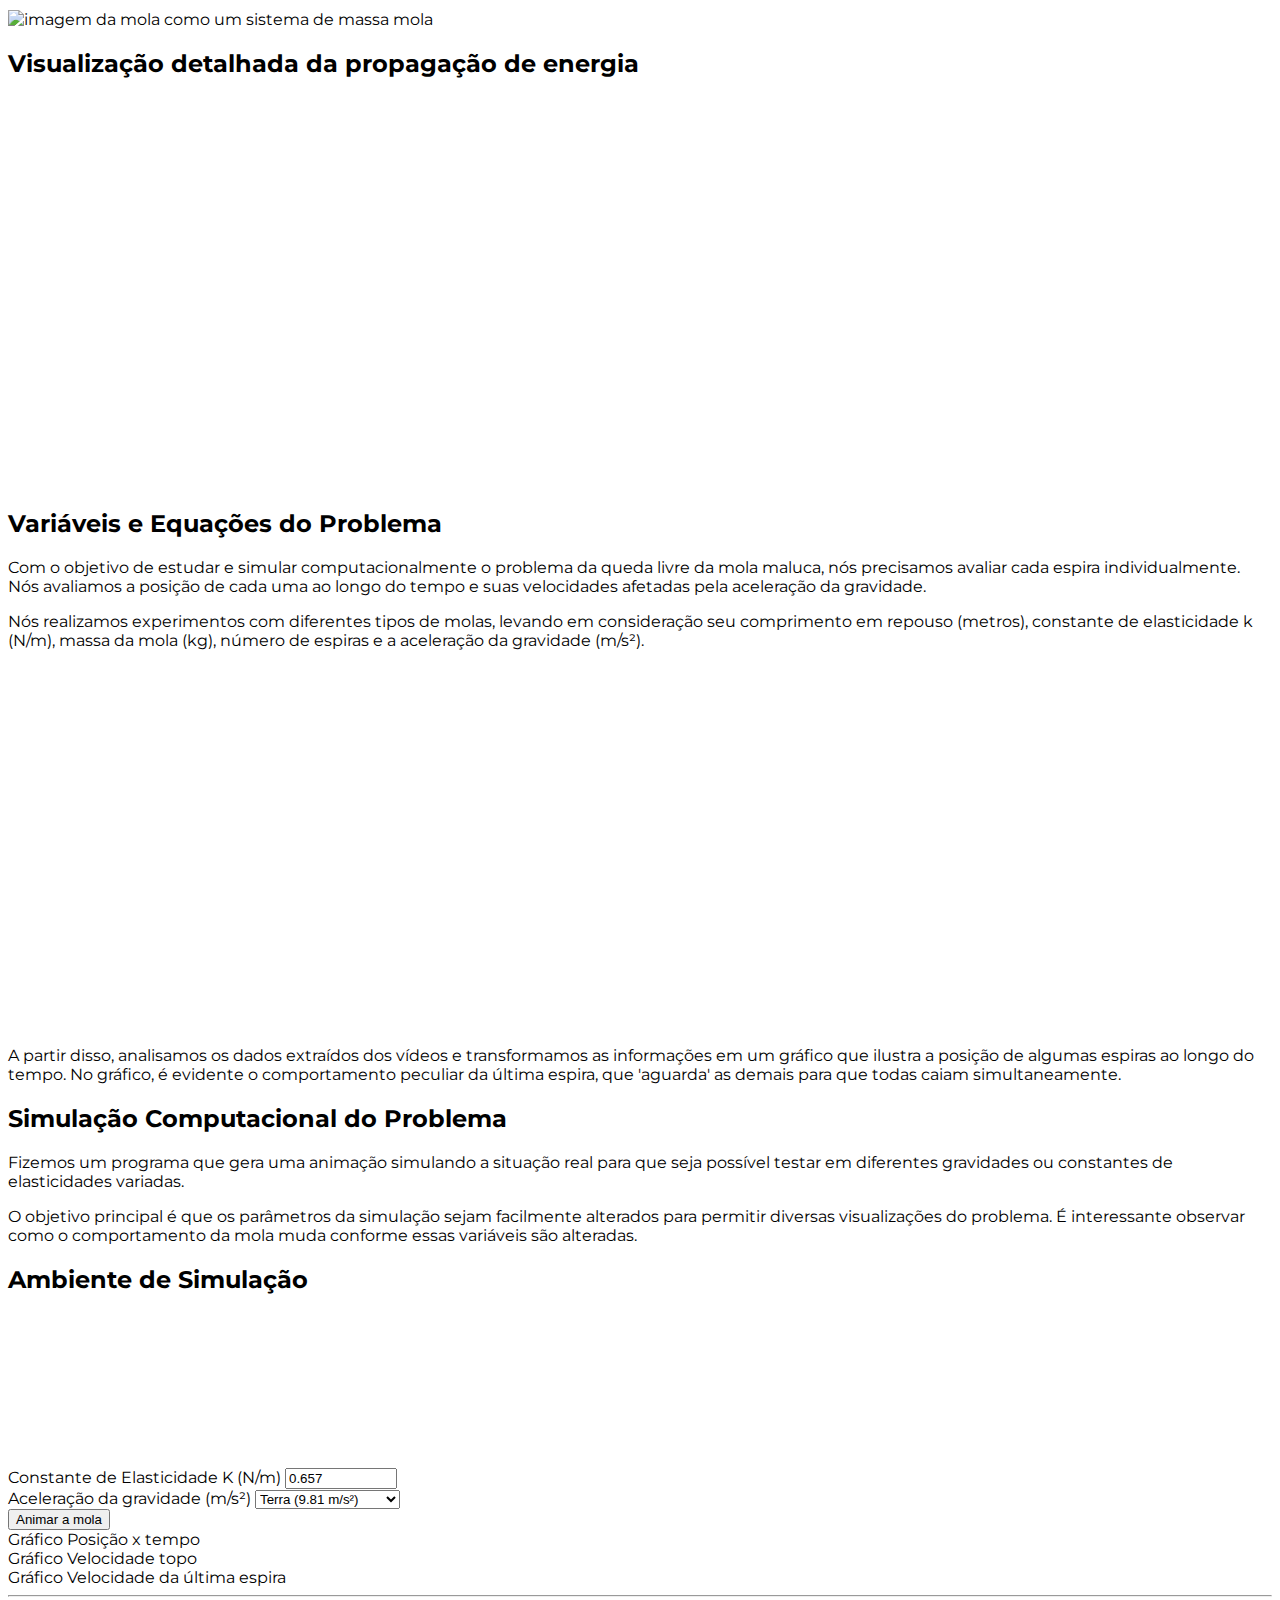
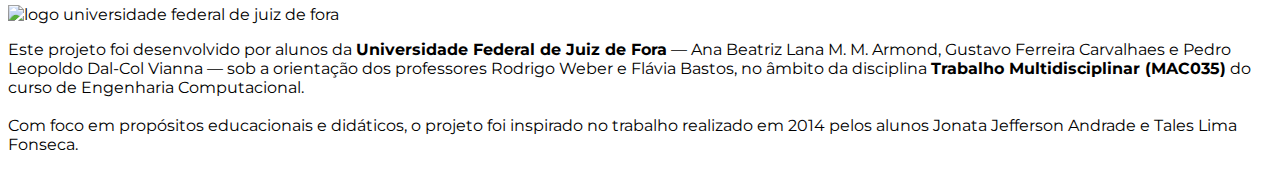
==== commit b34df66d: "ajustes conversados na reunião de domingo" ====
--- a/Parte 1/site/templates/index.html
+++ b/Parte 1/site/templates/index.html
@@ -42,17 +42,17 @@
                 </div>
             </div>
 
-            <div class="grid grid-cols-12 gap-4 mt-8">
-                <div class="col-span-4 flex flex-col gap-2">
-                    <img class="" src="https://gifsdefisica.wordpress.com/wp-content/uploads/2015/03/mola.gif" alt="mola maluca em queda livre">
-
-                    <caption class="text-sm"><a target="_blank" class="italic underline" href="https://gifsdefisica.wordpress.com/gifs-de-molas-e-movimento-ondulatorio/">Queda livre da mola maluca</a></caption>
-                </div>
-
-                <div class="col-span-8 flex flex-col gap-2">
-                    <img class="h-full" src="https://gizmodo.uol.com.br/wp-content/blogs.dir/8/files/2015/08/mola-maluca.gif" alt="mola descendo a escada">
-
-                    <caption class="text-sm"><a target="_blank" class="italic underline" href="https://gizmodo.uol.com.br/escada-rolante-para-mola-maluca/">Mola maluca descendo a escada</a></caption>
+            <div class="flex items-center justify-around gap-6 mt-8">
+                <div class="flex flex-col gap-2">
+                    <img class="max-h-[360px] w-fit" src="https://gifsdefisica.wordpress.com/wp-content/uploads/2015/03/mola.gif" alt="mola maluca em queda livre">
+
+                    <caption class="text-sm text-center"><a target="_blank" class="italic underline text-center" href="https://gifsdefisica.wordpress.com/gifs-de-molas-e-movimento-ondulatorio/">Queda livre da mola maluca</a></caption>
+                </div>
+
+                <div class="flex flex-col gap-2">
+                    <img class="max-h-[360px] w-fit " src="https://gizmodo.uol.com.br/wp-content/blogs.dir/8/files/2015/08/mola-maluca.gif" alt="mola descendo a escada">
+
+                    <caption class="text-sm text-center"><a target="_blank" class="italic underline text-center" href="https://gizmodo.uol.com.br/escada-rolante-para-mola-maluca/">Mola maluca descendo a escada</a></caption>
                 </div>
             </div>
         </section>
@@ -125,8 +125,8 @@
                 Visualização detalhada da propagação de energia
             </h2>
 
-            <div class="mt-8 mx-auto flex items-center justify-center bg-gray-200 text-white w-173 h-88">
-                <p>Vídeo da propagração de energia na mola</p>
+            <div class="mt-8 mx-auto text-white flex justify-center items-center">
+                <iframe width="692" height="388" src="https://www.youtube.com/embed/zYdho_gcCRE?si=vWGzcYIAvEM6O8L7&amp;start=32" title="YouTube video player" frameborder="0" allow="accelerometer; autoplay; clipboard-write; encrypted-media; gyroscope; picture-in-picture; web-share" referrerpolicy="strict-origin-when-cross-origin" allowfullscreen></iframe>
             </div>
         </section>
 
@@ -144,9 +144,20 @@
             </p>
 
             <div class="grid grid-cols-3 gap-x-10 mt-8">
-                <div class="bg-gray-200 w-full h-86"></div>
-                <div class="bg-gray-200 w-full h-86"></div>
-                <div class="bg-gray-200 w-full h-86"></div>
+                <video class="h-fit" height="360" autoplay loop muted>
+                    <source src="/static/videos/mola-metal-grande.mp4" type="video/mp4">
+                    Seu navegador não suporta a tag de vídeo.
+                </video>
+
+                <video class="h-fit" height="360" autoplay loop muted>
+                    <source src="/static/videos/mola-metal-pequena.mp4" type="video/mp4">
+                    Seu navegador não suporta a tag de vídeo.
+                </video>
+
+                <video class="h-fit" height="360" autoplay loop muted>
+                    <source src="/static/videos/mola-roxa-grande.mp4" type="video/mp4">
+                    Seu navegador não suporta a tag de vídeo.
+                </video>
             </div>
 
             <p class="text-base font-normal mt-4">
@@ -182,13 +193,13 @@
 
                 <div class="col-span-5 w-full">
                     <div class="flex flex-col gap-4">
-                        <div class="flex flex-col gap-1">
+                        <!-- <div class="flex flex-col gap-1">
                             <label for="n_espiras" class="font-semibold text-xl">
                                 Nº de Espiras da Mola
                             </label>
 
                             <input class="px-2 bg-gray-200 rounded-[10px] h-11" type="number" step="1" min="5" max="500" value="10" id="n_espiras" name="n_espiras" required>
-                        </div>
+                        </div> -->
 
                         <div class="flex flex-col gap-1">
                             <label for="constante_el" class="font-semibold text-xl">
@@ -197,7 +208,7 @@
 
                             <input class="px-2 bg-gray-200 rounded-[10px] h-11" type="number" step="0.001" min="0.05" max="50000" value="0.657" id="constante_el" name="constante_el" step="any" required>
                         </div>
-
+                        <!-- 
                         <div class="flex flex-col gap-1">
                             <label for="massa" class="font-semibold text-xl">
                                 Massa da Mola (kg)
@@ -212,7 +223,8 @@
                             </label>
 
                             <input class="px-2 bg-gray-200 rounded-[10px] h-11" type="number" step="0.001" min="0.01" max="100" value="0.072" id="comprimento" name="comprimento" step="any" required>
-                        </div>
+                        </div> 
+                        -->
 
                         <div class="flex flex-col gap-1">
                             <label for="gravidade" class="font-semibold text-xl">
